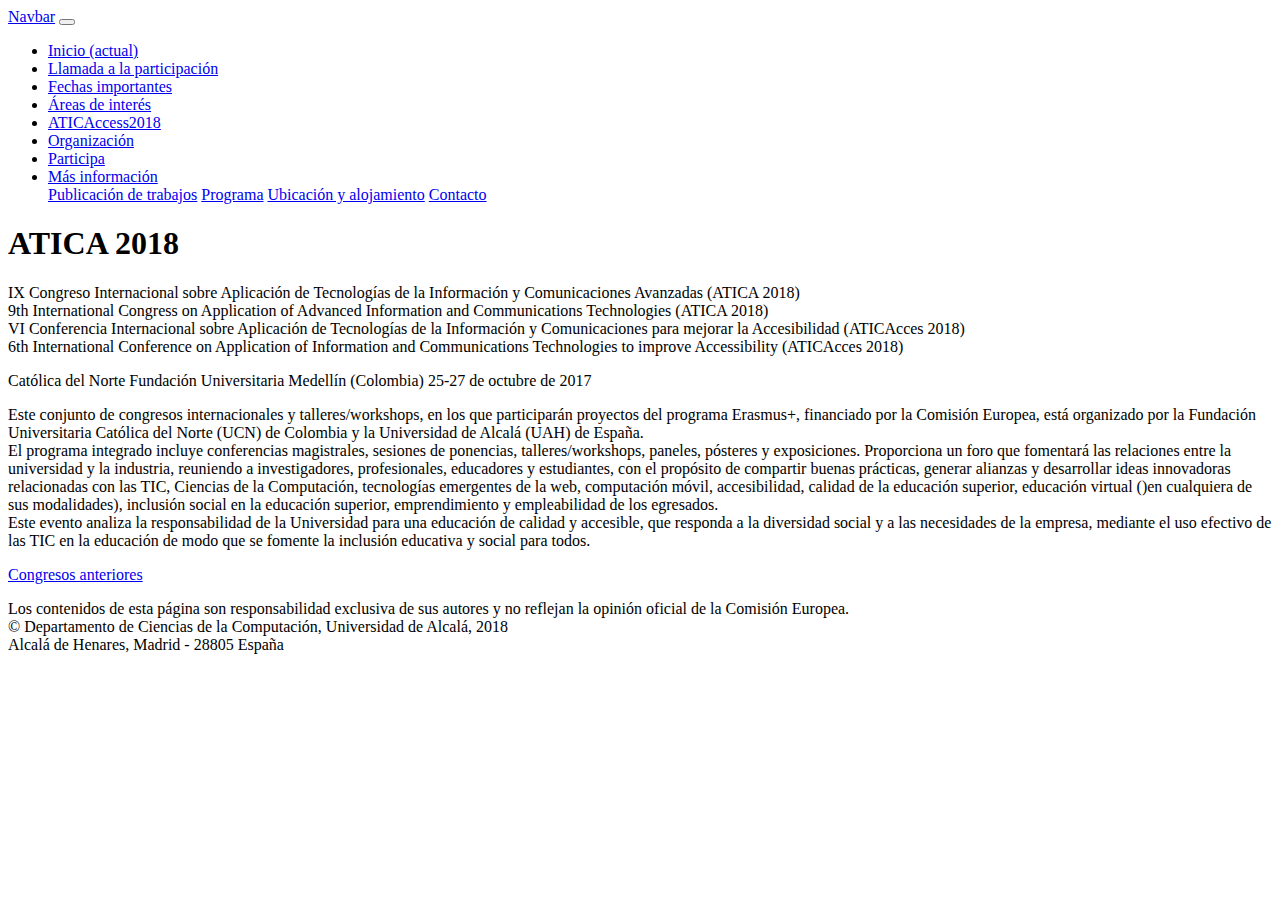
==== atica2018/WebContent/index.html @ de3a665b "Navigation bar updated. Organization and participation pages added." ====
<!DOCTYPE html>
<html lang="es">
<head>
<meta http-equiv="Content-Type" content="text/html; charset=UTF-8">

	<meta name="viewport" content="width=device-width, initial-scale=1, shrink-to-fit=no">
	<meta name="description" content="Web del congreso ATICA 2018">
	<meta name="author" content="Universidad de Alcalá (UAH)">
	<link rel="icon" href="https://getbootstrap.com/favicon.ico">
	
	<title>ATICA 2018</title>
	
	<!-- Bootstrap core CSS -->
	<link rel="stylesheet" href="https://stackpath.bootstrapcdn.com/bootstrap/4.1.1/css/bootstrap.min.css" Integrity="sha384-WskhaSGFgHYWDcbwN70/dfYBj47jz9qbsMId/iRN3ewGhXQFZCSftd1LZCfmhktB" crossorigin="anonymous" />
	
	<link rel="stylesheet" href="css/sticky-footer-navbar.css" />
	</head>
	
	<body>
	
	<nav class="navbar navbar-expand-md navbar-dark bg-dark fixed-top">
		<a class="navbar-brand" href="index.html">Navbar</a>
		<button class="navbar-toggler" type="button" data-toggle="collapse" data-target="#navbarsExampleDefault" aria-controls="navbarsExampleDefault" aria-expanded="false" aria-label="Toggle navigation">
			<span class="navbar-toggler-icon"></span>
			</button>
			
		<div class="collapse navbar-collapse" id="navbarsExampleDefault">
			<ul class="navbar-nav mr-auto">
				<li class="nav-item active">
					<a class="nav-link" href="index.html">Inicio <span class="sr-only">(actual)</span></a>
					</li>
				<li class="nav-item">
					<a class="nav-link" href="cps.html">Llamada a la participación</a>
					</li>
				<li class="nav-item">
					<a class="nav-link" href="deadlines.html">Fechas importantes</a>
						</li>
					<li class="nav-item">
					<a class="nav-link" href="interest-areas.html">Áreas de interés</a>
						</li>
					<li class="nav-item">
					<a class="nav-link" href="aticaccess.html">ATICAccess2018</a>
						</li>
						<li class="nav-item">
					<a class="nav-link" href="organization.html">Organización</a>
						</li>
						<li class="nav-item">
					<a class="nav-link" href="participation.html">Participa</a>
						</li>
					
					<li class="nav-item dropdown">
					<a class="nav-link dropdown-toggle" href="https://example.com/" id="dropdown01" data-toggle="dropdown" aria-haspopup="true" aria-expanded="false">Más información</a>
					<div class="dropdown-menu" aria-labelledby="dropdown01">
						<a class="dropdown-item" href="publication.html">Publicación de trabajos</a>
						<a class="dropdown-item" href="program.html">Programa</a>
						<a class="dropdown-item" href="location-and-hosting.html">Ubicación y alojamiento</a>
						<a class="dropdown-item" href="contact.html">Contacto</a>
						</div>
					</li>
					</ul>
					
				</div>
			</nav>
			
		<main role="main" class="container">
		
			<div>
				<h1>ATICA 2018</h1>
				<p class="lead">IX Congreso Internacional sobre Aplicación de Tecnologías de la Información y Comunicaciones Avanzadas (ATICA 2018)<br/>
				9th International Congress on Application of Advanced Information and Communications Technologies (ATICA 2018)<br/>
VI Conferencia Internacional sobre Aplicación de Tecnologías de la Información y Comunicaciones para mejorar la Accesibilidad (ATICAcces 2018)<br/>
6th International Conference on Application of Information and Communications Technologies to improve Accessibility (ATICAcces 2018) </p>

Católica del Norte Fundación Universitaria 
Medellín (Colombia) 
25-27 de octubre de 2017
<p>Este conjunto de congresos internacionales y talleres/workshops, en los que participarán proyectos del programa Erasmus+, financiado por la Comisión Europea, está organizado por la Fundación Universitaria Católica del Norte (UCN) de Colombia y la Universidad de Alcalá (UAH) de España.<br/>
El programa integrado incluye conferencias magistrales, sesiones de ponencias, talleres/workshops, paneles, pósteres y exposiciones. Proporciona un foro que fomentará las relaciones entre la universidad y la industria, reuniendo a investigadores, profesionales, educadores y estudiantes, con el propósito de compartir buenas prácticas, generar alianzas y desarrollar ideas innovadoras relacionadas con las TIC, Ciencias de la Computación, tecnologías emergentes de la web, computación móvil, accesibilidad, calidad de la educación superior, educación virtual ()en cualquiera de sus modalidades), inclusión social en la educación superior, emprendimiento y empleabilidad de los egresados.<br/>
Este evento analiza la responsabilidad de la Universidad para una educación de calidad y accesible, que responda a la diversidad social y a las necesidades de la empresa, mediante el uso efectivo de las TIC en la educación de modo que se fomente la inclusión educativa y social para todos.</p>

<a href="http://www.cc.uah.es/Atica/congresosAtica.html">Congresos anteriores</a>
				</div>
				
			</main><!-- /.container -->

<footer class="footer">
      <div class="container">
      <p class="text-dark">Los contenidos de esta página son responsabilidad exclusiva de sus autores y no reflejan la opinión oficial de la Comisión Europea.<br/>
© Departamento de Ciencias de la Computación, Universidad de Alcalá, 2018<br/>
Alcalá de Henares, Madrid - 28805 España</p>
      </div>
    </footer>
			
		<!-- Bootstrap core JavaScript
		================================================== -->
		<!-- Placed at the end of the document so the pages load faster -->
		<script src="https://code.jquery.com/jquery-3.3.1.slim.min.js" integrity="sha384-q8i/X+965DzO0rT7abK41JStQIAqVgRVzpbzo5smXKp4YfRvH+8abtTE1Pi6jizo" crossorigin="anonymous"></script>
    <script src="https://cdnjs.cloudflare.com/ajax/libs/popper.js/1.14.3/umd/popper.min.js" integrity="sha384-ZMP7rVo3mIykV+2+9J3UJ46jBk0WLaUAdn689aCwoqbBJiSnjAK/l8WvCWPIPm49" crossorigin="anonymous"></script>
<script src="https://stackpath.bootstrapcdn.com/bootstrap/4.1.1/js/bootstrap.min.js" integrity="sha384-smHYKdLADwkXOn1EmN1qk/HfnUcbVRZyYmZ4qpPea6sjB/pTJ0euyQp0Mk8ck+5T" crossorigin="anonymous"></script>
  

</body></html>
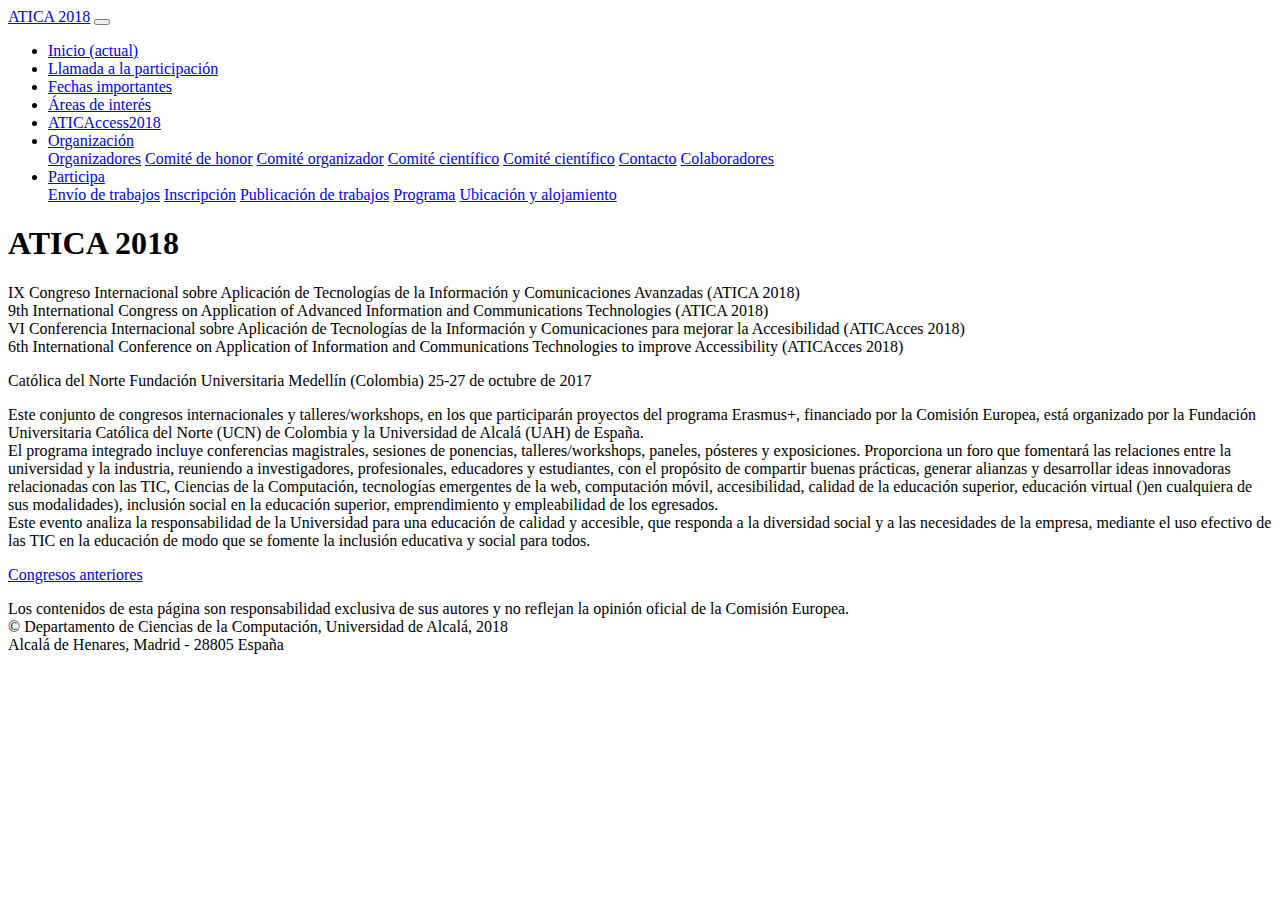
==== commit ef1d3092: "Navbar title changed." ====
--- a/atica2018/WebContent/index.html
+++ b/atica2018/WebContent/index.html
@@ -19,7 +19,7 @@
 	<body>
 	
 	<nav class="navbar navbar-expand-md navbar-dark bg-dark fixed-top">
-		<a class="navbar-brand" href="index.html">Navbar</a>
+		<a class="navbar-brand" href="index.html">ATICA 2018</a>
 		<button class="navbar-toggler" type="button" data-toggle="collapse" data-target="#navbarsExampleDefault" aria-controls="navbarsExampleDefault" aria-expanded="false" aria-label="Toggle navigation">
 			<span class="navbar-toggler-icon"></span>
 			</button>
@@ -41,22 +41,29 @@
 					<li class="nav-item">
 					<a class="nav-link" href="aticaccess.html">ATICAccess2018</a>
 						</li>
-						<li class="nav-item">
-					<a class="nav-link" href="organization.html">Organización</a>
-						</li>
-						<li class="nav-item">
-					<a class="nav-link" href="participation.html">Participa</a>
-						</li>
-					
 					<li class="nav-item dropdown">
-					<a class="nav-link dropdown-toggle" href="https://example.com/" id="dropdown01" data-toggle="dropdown" aria-haspopup="true" aria-expanded="false">Más información</a>
+					<a class="nav-link dropdown-toggle" href="https://example.com/" id="dropdown01" data-toggle="dropdown" aria-haspopup="true" aria-expanded="false">Organización</a>
 					<div class="dropdown-menu" aria-labelledby="dropdown01">
-						<a class="dropdown-item" href="publication.html">Publicación de trabajos</a>
-						<a class="dropdown-item" href="program.html">Programa</a>
-						<a class="dropdown-item" href="location-and-hosting.html">Ubicación y alojamiento</a>
-						<a class="dropdown-item" href="contact.html">Contacto</a>
+						<a class="dropdown-item" href="organization.html#organizers">Organizadores</a>
+						<a class="dropdown-item" href="organization.html#honor-comitee">Comité de honor</a>
+						<a class="dropdown-item" href="organization.html#organizer-comitee">Comité organizador</a>
+						<a class="dropdown-item" href="organization.html#program-comitee">Comité científico</a>
+						<a class="dropdown-item" href="organization.html#program-comitee">Comité científico</a>
+						<a class="dropdown-item" href="organization.html#contact">Contacto</a>
+						<a class="dropdown-item" href="organization.html#collaborators">Colaboradores</a>
 						</div>
 					</li>
+					<li class="nav-item dropdown">
+					<a class="nav-link dropdown-toggle" href="https://example.com/" id="dropdown02" data-toggle="dropdown" aria-haspopup="true" aria-expanded="false">Participa</a>
+					<div class="dropdown-menu" aria-labelledby="dropdown02">
+						<a class="dropdown-item" href="participation.html#send-works">Envío de trabajos</a>
+						<a class="dropdown-item" href="participation.html#check-in">Inscripción</a>
+						<a class="dropdown-item" href="participation.html#publication">Publicación de trabajos</a>
+						<a class="dropdown-item" href="participation.html#program">Programa</a>
+						<a class="dropdown-item" href="participation.html#location">Ubicación y alojamiento</a>
+						</div>
+					</li>
+					
 					</ul>
 					
 				</div>
